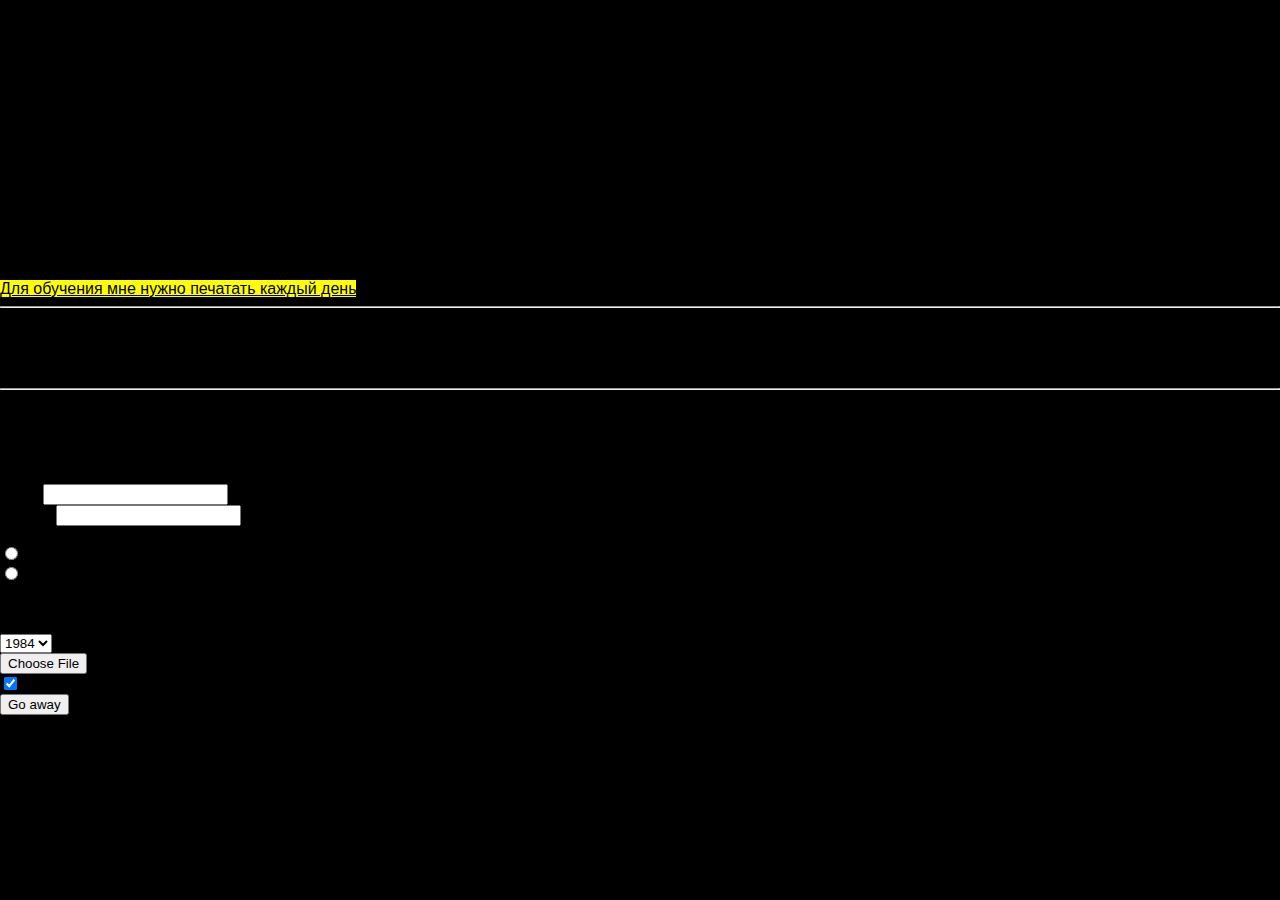
==== index (2).html @ 4025211a "добавил фото" ====
<!DOCTYPE html>
	<head>
	<meta charset="utf-8">
	<meta name="keywords" content="ключевые слова">
	<meta name="descriptions" content="краткое описание страницы">
		<title>

		</title>
	<!--подключение стилей-->
	<link rel="stylesheet" href="style.css">	
	</head>
	
	<body>
	Нужно создать несколько страниц
	<ol>
		<li>Главная</li>
		<li>Блог</li>
		<li>Контент
			<ul>
				<li><b>1 страница</b></li>
				<li>2 страница</li>
			</ul>
		</li>
		<li><i>Контакты</i></li>
	</ol>
	<dl>
	<dt>Сайт</dt>
	<dd>страница в интернете для просмотра</dd>
	</dl>
	<blockquote>Для просмотра страниц мы обычно используем браузер</blockquote>
	<cite>Alex</cite>
	<br><del>Каждый день я вношу новый код на страницу</del><br>
	<ins><mark>Для обучения мне нужно печатать каждый день</mark></ins>
	<hr> Простейшая таблица с данными
	<table>
		<tr>
			<th>Количество дней</th>
			<th>Занятия</th>
		</tr>
		<tr>
			<td>10</td>
			<td>5</td>
		</tr>
	</table> 
	<hr>
Создаем формы, к примеру для ввода регистрационных данных пользователя
<p>Please input your value in this fields</p><br>
<form method="post" action="/echo"  enctype="multipart/form-data">
<label>Логин<input type="text" name="login" id="login-field"></label><br>

<label>Пароль<input type="password" name="password" id="password-field"></label><br>
Ваш пол:<br>
<label><input type="radio" name="sex" value="male">Мужской</label><br>

<label><input type="radio" name="sex" value="female">Женский</label><br>
<p>Год рождения</p>
<select name="year" id="bd">
	<option>1984</option>
	<option>1985</option>
	<option>1986</option>
</select>
<br>
<label><input type="file" name="avatar">Загрузить свою фотку</label><br>

<label><input type="checkbox" name="subscribe" id="subscribe-field" checked>Подпишите меня!</label><br>

<input type="submit" value="Go away">
</form>

	<!--тестовая страница-->
<!--скрипты лучше подключать перед закрывающим боди-->
<script src="/.../.../object.js"></script>
	</body>
</html>
---- style.css ----
html,
body {
  margin: 0;
  padding: 0;
}

body {
  font-size: 16px;
  font-family: "PT Sans Narrow", sans-serif;
 
  
  background: black url('/barbershop/img/body-bg.jpg') no-repeat 50% 0;
}

.page-header {
  color: white;
  background: black;
}

.page-header a {
  color: white;
}

.l-center-wrapper {
  width: 940px;
  padding: 10px 0;
  margin: 0 auto;
}

.l-center-wrapper:after {
  content: "";
  display: table;
  clear: both;
}

.top-menu {
  margin: 0;
  padding: 0;
  width: 780px;
  float: left;
  list-style: none;
}

.account-menu {
  float: right;
  max-width: 140px;
}

.top-menu li {
  display: inline-block;
}

.top-menu a {
  display: block;
  padding: 30px 20px;
  margin: -0.2em;
  text-decoration: none;
  text-transform: uppercase;
}

.top-menu a:hover {
  background: grey;
}
/* other method of decoration
.top-menu a:active{
  border-bottom:5px solid white;
  padding-bottom:25px;
}*/
.top-menu a:active{
    box-shadow:0 25px 0 -20px white;
}
.top-menu a:active:hover{
    background:black;
}
.account-menu-enter {
  display: block;
  position:relative;
  padding: 30px;
  padding-left: 35px;
  text-decoration: none;
  text-transform: uppercase;
}
.account-menu-enter:before{
  content:"";
  position:absolute;
  width:16px;
  height:16px;
  top:32px;
  left:0;
  background:white url('/barbershop/img/icon-enter.jpg') no-repeat 0 0;
}
.logo{
  display:block;
  margin:0 50%;
}
.feature{
  list-style:none;
  padding:0;
  margin:50px 0;
  color:white;
}
.feature:after{
  content:"";
  display:table;
  clear:both;
}
.feature li{
  float:left;
  width:300px;
  margin-right:20px;
  text-align:center;
}
.feature li:last-child{
  margin-right:0;
}
.feature-title{
  position:relative;
  font-weight:bold;
  font-size:30px;
  text-transform:uppercase;
  margin-bottom:80px;
}
.feature-title:after{
  content:"";
  background:white;
  width:30px;
  height:30px;
  left:50%;
    bottom:-50px;
  margin-left:-15px;
  position:absolute;  
}
.feature p{
  font-size:14px;
  font-weight:bold;
  line-height:24px;
  margin:0 10px;
  text-transform:uppercase;
}
.login-popup{
  position:absolute;
  min-height:200px;
  min-width:200px;
  padding:50px 70px;
  left:50%;
  background:white;
  top:120px;
  margin-left:-230px;
  display:none;
}
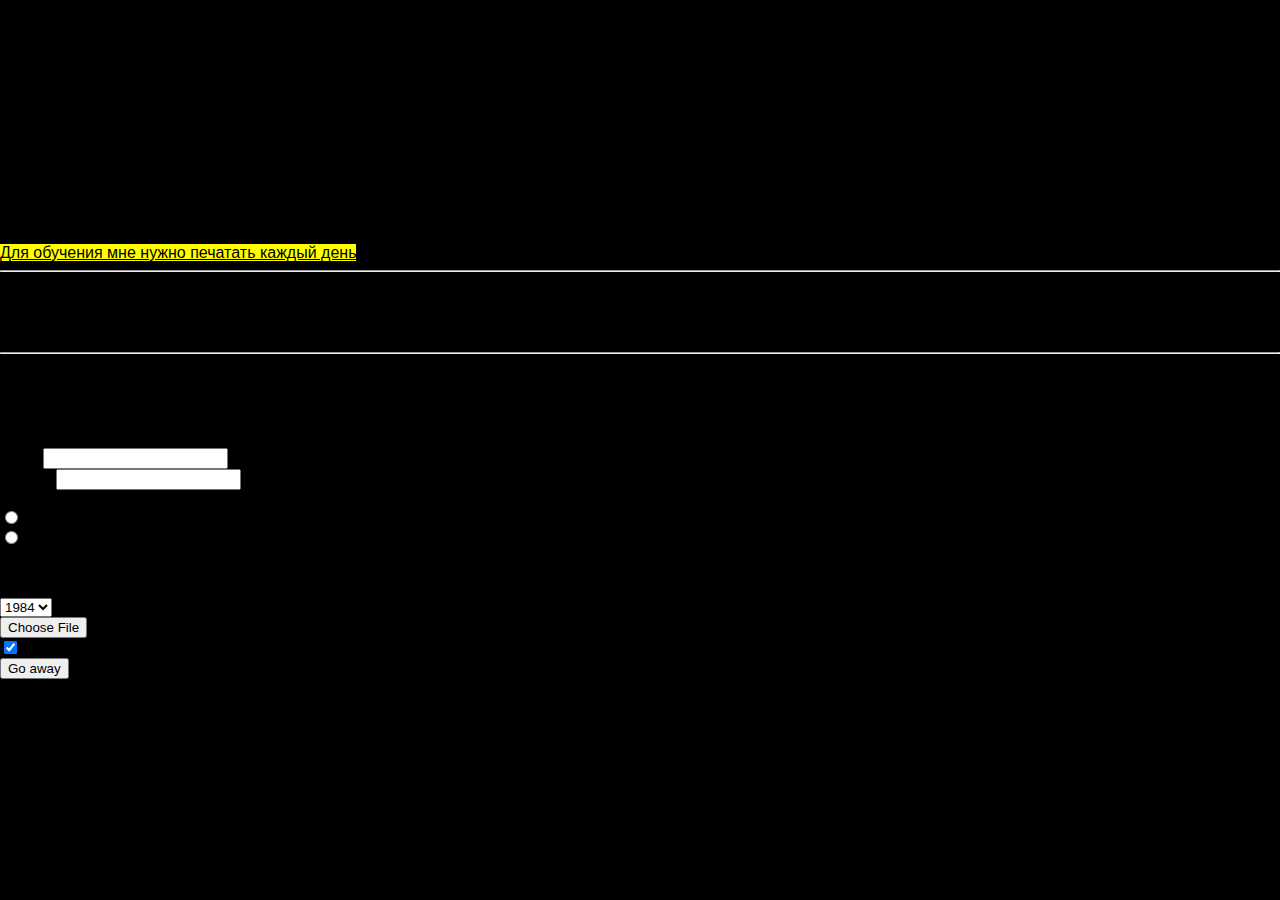
==== commit 25b8d61a: "Удалил подкатегории" ====
--- a/index (2).html
+++ b/index (2).html
@@ -16,10 +16,7 @@
 		<li>Главная</li>
 		<li>Блог</li>
 		<li>Контент
-			<ul>
-				<li><b>1 страница</b></li>
-				<li>2 страница</li>
-			</ul>
+			
 		</li>
 		<li><i>Контакты</i></li>
 	</ol>
